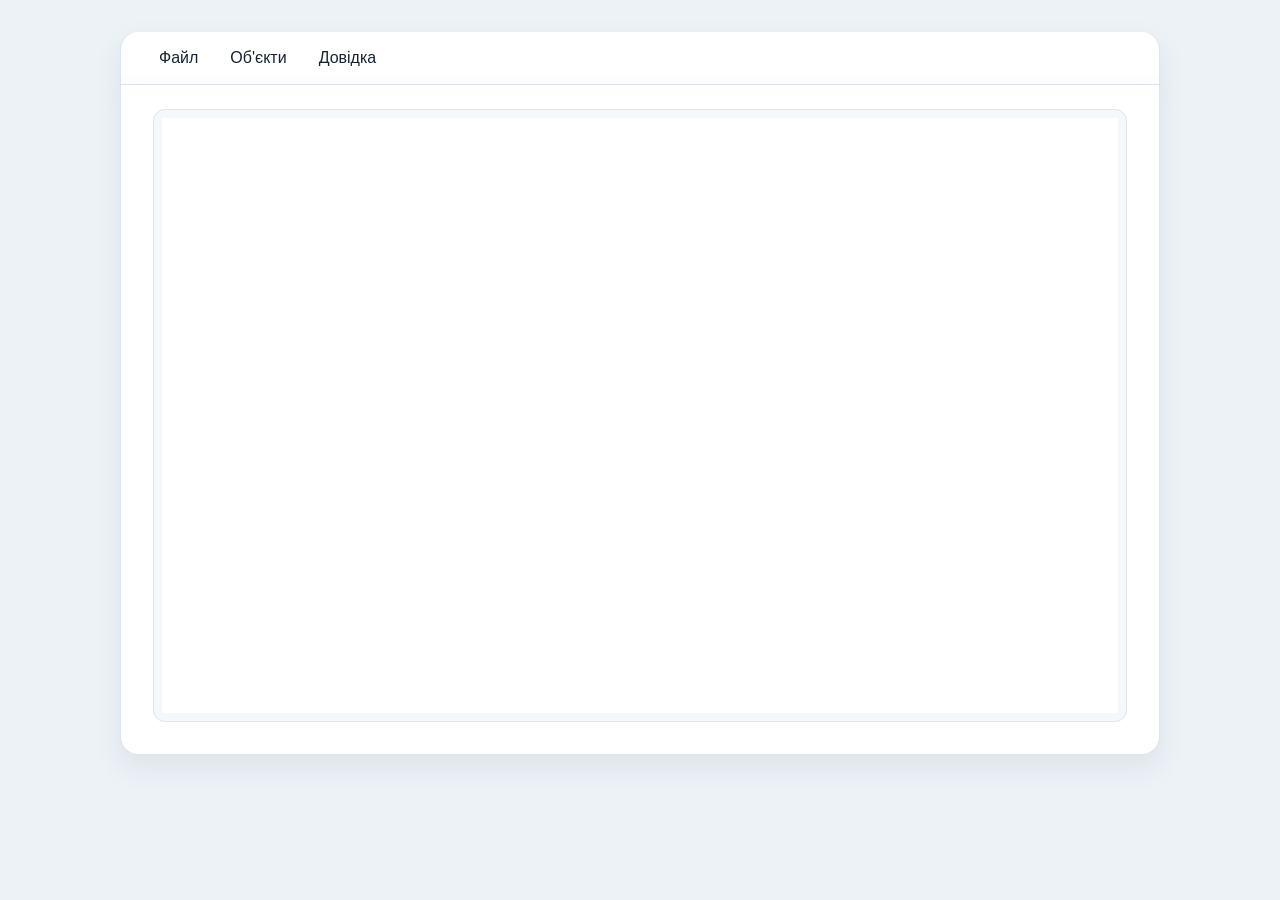
==== lab2/index.html @ 49333bd2 "lab2" ====
<!DOCTYPE html>
<html lang="uk">
<head>
  <meta charset="UTF-8">
  <meta name="viewport" content="width=device-width, initial-scale=1.0">
  <title>Крапка</title>
  <link rel="stylesheet" href="./styles.css">
</head>
<body>
  <main class="application">
    <nav class="menu-bar" aria-label="Головне меню">
      <details class="menu">
        <summary>Файл</summary>
        <button id="clear-canvas" type="button">Очистити</button>
      </details>
      <details class="menu">
        <summary>Об'єкти</summary>
        <button class="shape-choice" data-shape="point" type="button">Крапка</button>
        <button class="shape-choice" data-shape="line" type="button">Лінія</button>
        <button class="shape-choice" data-shape="rectangle" type="button">Прямокутник</button>
        <button class="shape-choice" data-shape="ellipse" type="button">Еліпс</button>
      </details>
      <details class="menu">
        <summary>Довідка</summary>
        <button id="show-help" type="button">Про програму</button>
      </details>
    </nav>

    <section class="workspace">
      <div class="canvas-frame">
        <canvas id="editor-canvas" width="900" height="560"></canvas>
      </div>
    </section>

    <dialog id="help-dialog">
      <p>Графічний редактор об'єктів. Оберіть форму в меню «Об'єкти» та намалюйте її на полі.</p>
      <button id="close-help" type="button">Закрити</button>
    </dialog>
  </main>

  <script type="module" src="./Lab2.js"></script>
</body>
</html>
---- lab2/styles.css ----
:root {
  color-scheme: light;
  font-family: "Segoe UI", sans-serif;
  color: #182230;
  background: #edf2f7;
}

* {
  box-sizing: border-box;
}

body {
  margin: 0;
  min-width: 320px;
}

button,
summary {
  font: inherit;
}

.application {
  width: min(1040px, calc(100% - 32px));
  margin: 32px auto;
}

.menu-bar,
.workspace {
  background: #ffffff;
  border: 1px solid #dce4ed;
  box-shadow: 0 12px 30px rgb(35 52 73 / 8%);
}

.menu-bar {
  display: flex;
  gap: 4px;
  padding: 8px 24px;
  border-top: 0;
  border-radius: 18px 18px 0 0;
}

.menu {
  position: relative;
}

.menu summary {
  padding: 9px 14px;
  border-radius: 7px;
  cursor: pointer;
  list-style: none;
}

.menu summary::-webkit-details-marker {
  display: none;
}

.menu summary:hover,
.menu[open] summary {
  color: #2368ad;
  background: #eaf3ff;
}

.menu > button {
  display: block;
  width: max-content;
  min-width: 170px;
  padding: 9px 14px;
  text-align: left;
  background: #ffffff;
  border: 0;
  cursor: pointer;
}

.menu > button:hover,
.menu > button:focus-visible {
  color: #2368ad;
  background: #eaf3ff;
  outline: none;
}

.menu[open] > button {
  position: relative;
  z-index: 1;
}

.menu[open] > button:first-of-type {
  margin-top: 4px;
}

.menu[open] {
  background: #ffffff;
  border: 1px solid #dce4ed;
  border-radius: 8px;
  box-shadow: 0 10px 24px rgb(35 52 73 / 15%);
}

.workspace {
  padding: 24px 32px 32px;
  border-top: 0;
  border-radius: 0 0 18px 18px;
}

.canvas-frame {
  overflow: auto;
  padding: 8px;
  background: #f5f8fb;
  border: 1px solid #dce4ed;
  border-radius: 12px;
}

canvas {
  display: block;
  width: 100%;
  min-width: 680px;
  background: #ffffff;
  cursor: crosshair;
  touch-action: none;
}

dialog {
  max-width: 420px;
  padding: 24px;
  border: 1px solid #dce4ed;
  border-radius: 10px;
}

dialog::backdrop {
  background: rgb(14 27 42 / 48%);
}

@media (max-width: 560px) {
  .application {
    margin: 16px auto;
  }

  .menu-bar {
    overflow-x: auto;
  }

  .workspace {
    padding: 20px 16px 24px;
  }
}
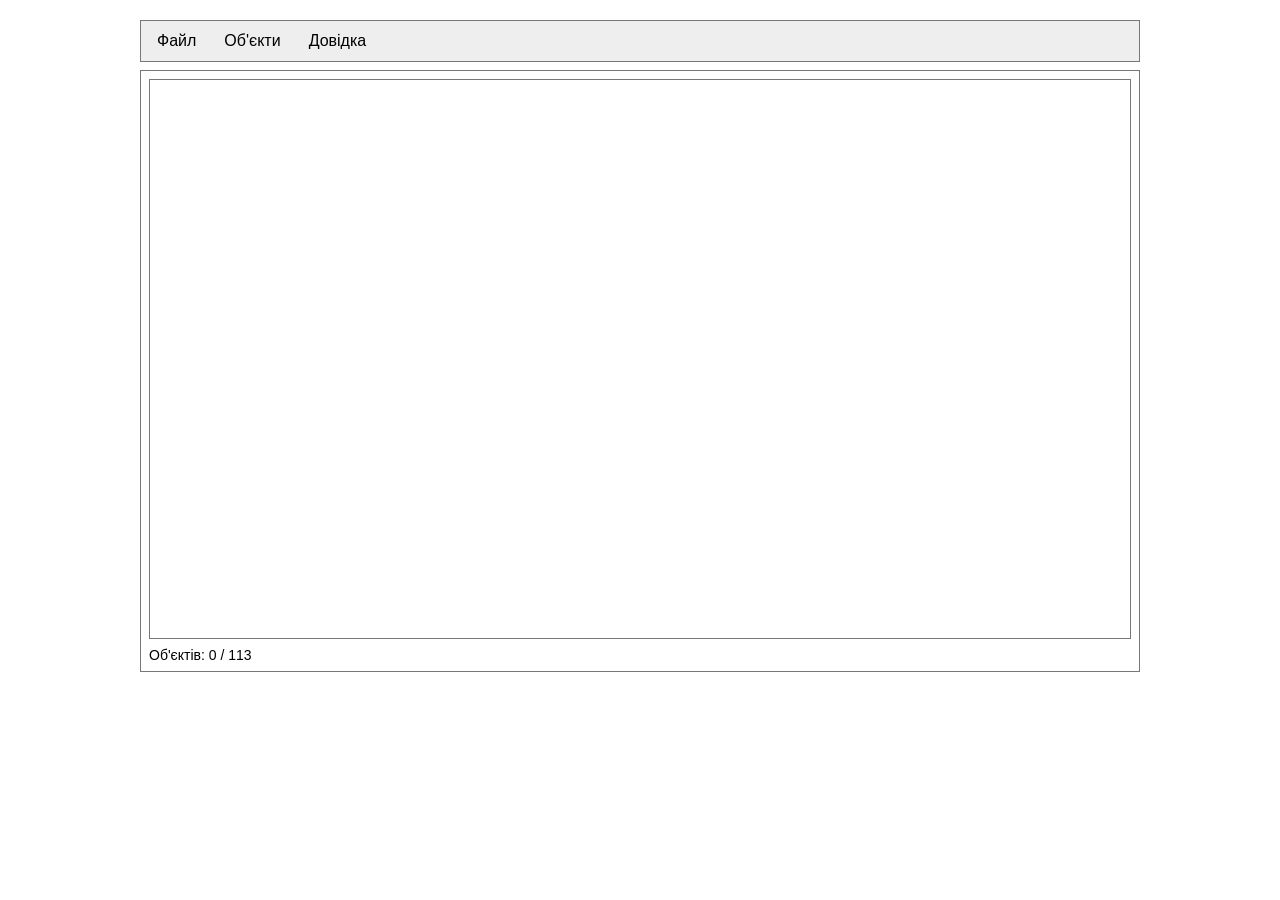
==== commit 8e4275d8: "counter" ====
--- a/lab2/index.html
+++ b/lab2/index.html
@@ -30,6 +30,7 @@
       <div class="canvas-frame">
         <canvas id="editor-canvas" width="900" height="560"></canvas>
       </div>
+      <div id="status" role="status">Об'єктів: 0 / 113</div>
     </section>
 
     <dialog id="help-dialog">
--- a/lab2/styles.css
+++ b/lab2/styles.css
@@ -1,17 +1,12 @@
-:root {
-  color-scheme: light;
-  font-family: "Segoe UI", sans-serif;
-  color: #182230;
-  background: #edf2f7;
-}
-
 * {
   box-sizing: border-box;
 }
 
 body {
-  margin: 0;
-  min-width: 320px;
+  margin: 20px;
+  font-family: Arial, sans-serif;
+  background: #ffffff;
+  color: #000000;
 }
 
 button,
@@ -20,23 +15,17 @@
 }
 
 .application {
-  width: min(1040px, calc(100% - 32px));
-  margin: 32px auto;
-}
-
-.menu-bar,
-.workspace {
-  background: #ffffff;
-  border: 1px solid #dce4ed;
-  box-shadow: 0 12px 30px rgb(35 52 73 / 8%);
+  width: min(1000px, 100%);
+  margin: 0 auto;
 }
 
 .menu-bar {
   display: flex;
+  align-items: flex-start;
   gap: 4px;
-  padding: 8px 24px;
-  border-top: 0;
-  border-radius: 18px 18px 0 0;
+  padding: 4px;
+  border: 1px solid #777777;
+  background: #eeeeee;
 }
 
 .menu {
@@ -44,8 +33,8 @@
 }
 
 .menu summary {
-  padding: 9px 14px;
-  border-radius: 7px;
+  display: block;
+  padding: 7px 12px;
   cursor: pointer;
   list-style: none;
 }
@@ -56,62 +45,51 @@
 
 .menu summary:hover,
 .menu[open] summary {
-  color: #2368ad;
-  background: #eaf3ff;
+  background: #dcdcdc;
 }
 
-.menu > button {
+.menu[open] {
+  z-index: 10;
+}
+
+.menu[open] > button {
   display: block;
-  width: max-content;
-  min-width: 170px;
-  padding: 9px 14px;
+  width: 180px;
+  padding: 8px 12px;
+  border: 0;
+  border-top: 1px solid #cccccc;
+  background: #ffffff;
   text-align: left;
-  background: #ffffff;
-  border: 0;
   cursor: pointer;
 }
 
-.menu > button:hover,
-.menu > button:focus-visible {
-  color: #2368ad;
-  background: #eaf3ff;
+.menu[open] > button:hover,
+.menu[open] > button:focus-visible {
+  background: #dddddd;
   outline: none;
 }
 
-.menu[open] > button {
-  position: relative;
-  z-index: 1;
-}
-
-.menu[open] > button:first-of-type {
-  margin-top: 4px;
-}
-
-.menu[open] {
-  background: #ffffff;
-  border: 1px solid #dce4ed;
-  border-radius: 8px;
-  box-shadow: 0 10px 24px rgb(35 52 73 / 15%);
-}
-
 .workspace {
-  padding: 24px 32px 32px;
-  border-top: 0;
-  border-radius: 0 0 18px 18px;
+  margin-top: 8px;
+  border: 1px solid #777777;
+  padding: 8px;
 }
 
 .canvas-frame {
   overflow: auto;
-  padding: 8px;
-  background: #f5f8fb;
-  border: 1px solid #dce4ed;
-  border-radius: 12px;
 }
 
-canvas {
+#status {
+  margin-top: 8px;
+  font-size: 14px;
+}
+
+#editor-canvas {
   display: block;
   width: 100%;
   min-width: 680px;
+  height: 560px;
+  border: 1px solid #777777;
   background: #ffffff;
   cursor: crosshair;
   touch-action: none;
@@ -119,25 +97,16 @@
 
 dialog {
   max-width: 420px;
-  padding: 24px;
-  border: 1px solid #dce4ed;
-  border-radius: 10px;
-}
-
-dialog::backdrop {
-  background: rgb(14 27 42 / 48%);
+  padding: 20px;
+  border: 1px solid #777777;
 }
 
 @media (max-width: 560px) {
-  .application {
-    margin: 16px auto;
+  body {
+    margin: 8px;
   }
 
-  .menu-bar {
-    overflow-x: auto;
-  }
-
-  .workspace {
-    padding: 20px 16px 24px;
+  #editor-canvas {
+    min-width: 480px;
   }
 }
